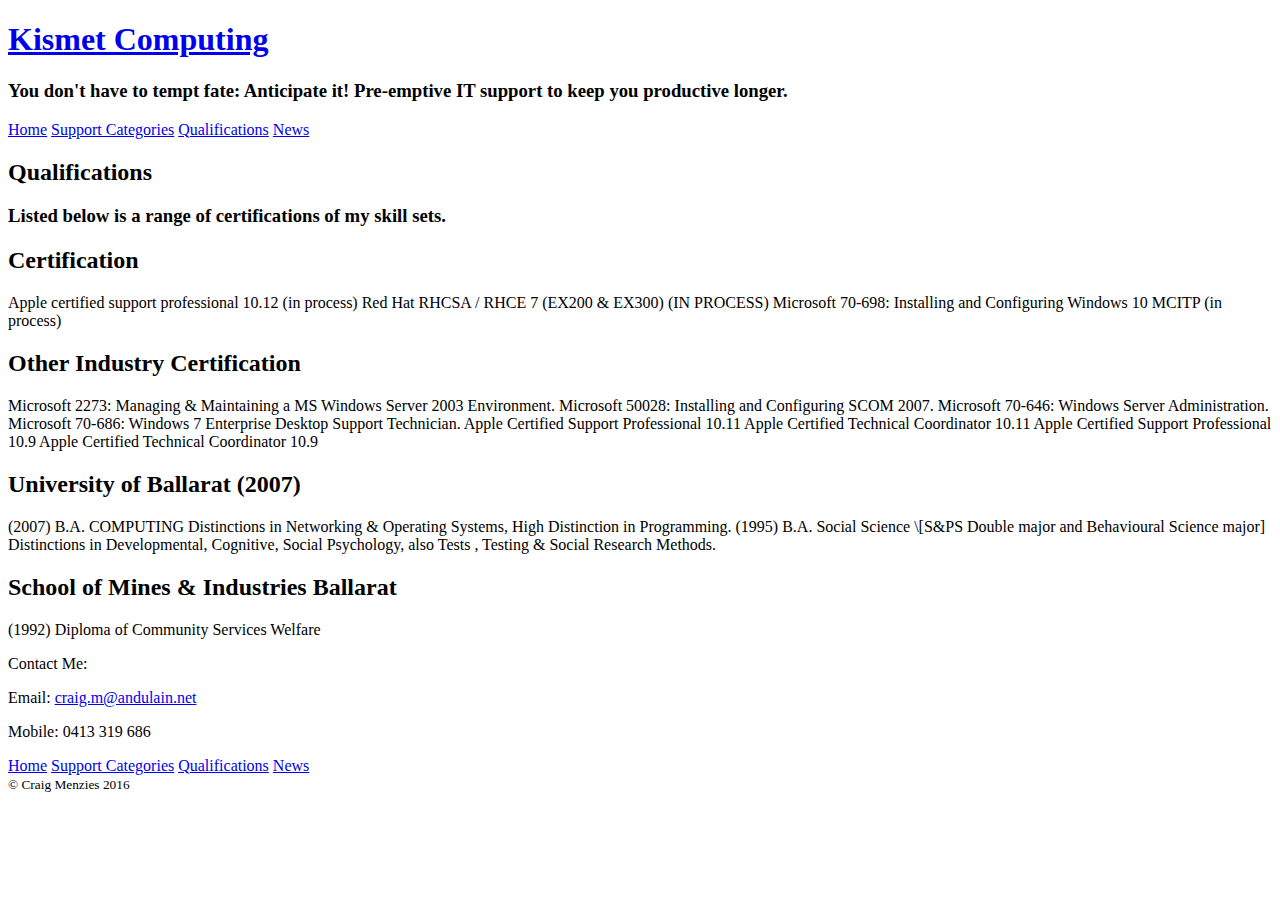
==== certification.html @ 2878c422 "Foundation Structure Base CSS formatting Included BBedit Project files and .gitignore" ====
<!DOCTYPE html>
<html lang="en">
<!-- Created December 2016 - created by Craig Menzies -->

  <head>
	  <meta charset="utf-8" />
	  <title>Kismet Computing</title>
	  <link rel="stylesheet" href="assets/stylesheets/main.css">
  </head>

  <body>

    <!-- Header -->

    <header>
			<!-- Company Name -->
	    <h1>
	      <a href="index.html">Kismet Computing</a>
      </h1>

			<!-- Motto -->
		  <h3>You don't have to tempt fate: Anticipate it! Pre-emptive IT support to keep you productive longer.</h3>

	    <nav>
	      <a href="index.html">Home</a>
	      <a href="support.html">Support Categories</a>
	      <a href="certification.html">Qualifications</a>
	      <a href="news.html">News</a>
	    </nav>

    </header>

    <!-- Main Content -->

    <section>

	    <h2>Qualifications</h2>

	      <h3>Listed below is a range of certifications of my skill sets.</h3>

    </section>

    <section>

      <h2>Certification</h2>

				<p>
				Apple certified support professional 10.12 (in process)
				Red Hat RHCSA / RHCE 7 (EX200 & EX300) (IN PROCESS)
				Microsoft 70-698: Installing and Configuring Windows 10
				MCITP (in process)
				</p>
  
			<h2>Other Industry Certification</h2>
  
				<p>
				Microsoft 2273: Managing & Maintaining a MS Windows Server 2003 Environment.
				Microsoft 50028: Installing and Configuring SCOM 2007.
				Microsoft 70-646: Windows Server Administration.
				Microsoft 70-686: Windows 7 Enterprise Desktop Support Technician.
				Apple Certified Support Professional 10.11
				Apple Certified Technical Coordinator 10.11
				Apple Certified Support Professional 10.9
				Apple Certified Technical Coordinator 10.9
				</p>

			<h2>University of Ballarat (2007)</h2>
    
				<p>
				(2007) B.A. COMPUTING
				Distinctions in Networking & Operating Systems, High Distinction in Programming.
				(1995) B.A. Social Science \[S&PS Double major and  Behavioural Science major]
				Distinctions in Developmental, Cognitive, Social Psychology, also Tests , Testing & Social Research Methods.
				</p>
    
			<h2>School of Mines & Industries Ballarat</h2>
  
				<p>
				(1992) Diploma of Community Services Welfare
				</p>

		</section>

		<!-- footer -->

		<footer>
    
			<p>Contact Me:</p>
			<p>Email: <a href="mailto:craig.m@andulain.net?subject=Enquiry&Regarding&Technical&Support&Options">craig.m@andulain.net</a></p>
			<p>Mobile: 0413 319 686</p>
							
			<nav>
				<a href="index.html">Home</a>
				<a href="support.html">Support Categories</a>
				<a href="certification.html">Qualifications</a>
				<a href="news.html">News</a>
			</nav>  

		<small>&copy; Craig Menzies 2016</small>

		</footer>
		
	</body>

</html>
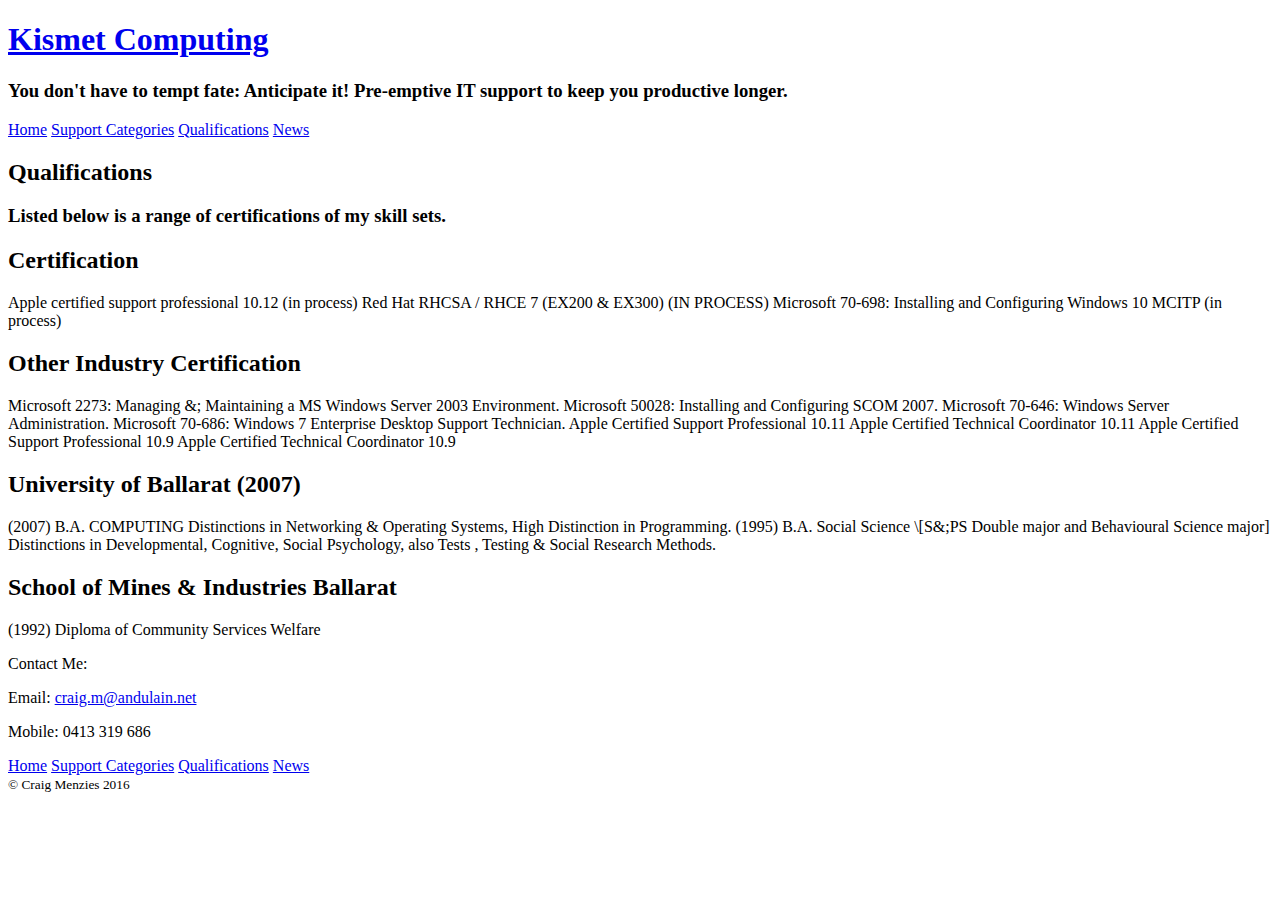
==== commit d0065483: "First Edits for Fundamental Content" ====
--- a/certification.html
+++ b/certification.html
@@ -46,7 +46,7 @@
 
 				<p>
 				Apple certified support professional 10.12 (in process)
-				Red Hat RHCSA / RHCE 7 (EX200 & EX300) (IN PROCESS)
+				Red Hat RHCSA / RHCE 7 (EX200 &amp; EX300) (IN PROCESS)
 				Microsoft 70-698: Installing and Configuring Windows 10
 				MCITP (in process)
 				</p>
@@ -54,7 +54,7 @@
 			<h2>Other Industry Certification</h2>
   
 				<p>
-				Microsoft 2273: Managing & Maintaining a MS Windows Server 2003 Environment.
+				Microsoft 2273: Managing &amp;; Maintaining a MS Windows Server 2003 Environment.
 				Microsoft 50028: Installing and Configuring SCOM 2007.
 				Microsoft 70-646: Windows Server Administration.
 				Microsoft 70-686: Windows 7 Enterprise Desktop Support Technician.
@@ -68,12 +68,12 @@
     
 				<p>
 				(2007) B.A. COMPUTING
-				Distinctions in Networking & Operating Systems, High Distinction in Programming.
-				(1995) B.A. Social Science \[S&PS Double major and  Behavioural Science major]
-				Distinctions in Developmental, Cognitive, Social Psychology, also Tests , Testing & Social Research Methods.
+				Distinctions in Networking &amp; Operating Systems, High Distinction in Programming.
+				(1995) B.A. Social Science \[S&amp;;PS Double major and  Behavioural Science major]
+				Distinctions in Developmental, Cognitive, Social Psychology, also Tests , Testing &amp; Social Research Methods.
 				</p>
     
-			<h2>School of Mines & Industries Ballarat</h2>
+			<h2>School of Mines &amp; Industries Ballarat</h2>
   
 				<p>
 				(1992) Diploma of Community Services Welfare
@@ -86,7 +86,7 @@
 		<footer>
     
 			<p>Contact Me:</p>
-			<p>Email: <a href="mailto:craig.m@andulain.net?subject=Enquiry&Regarding&Technical&Support&Options">craig.m@andulain.net</a></p>
+			<p>Email: <a href="mailto:craig.m@andulain.net?subject=Enquiry%20Regarding%20Technical%20Support%20Options">craig.m@andulain.net</a></p>
 			<p>Mobile: 0413 319 686</p>
 							
 			<nav>
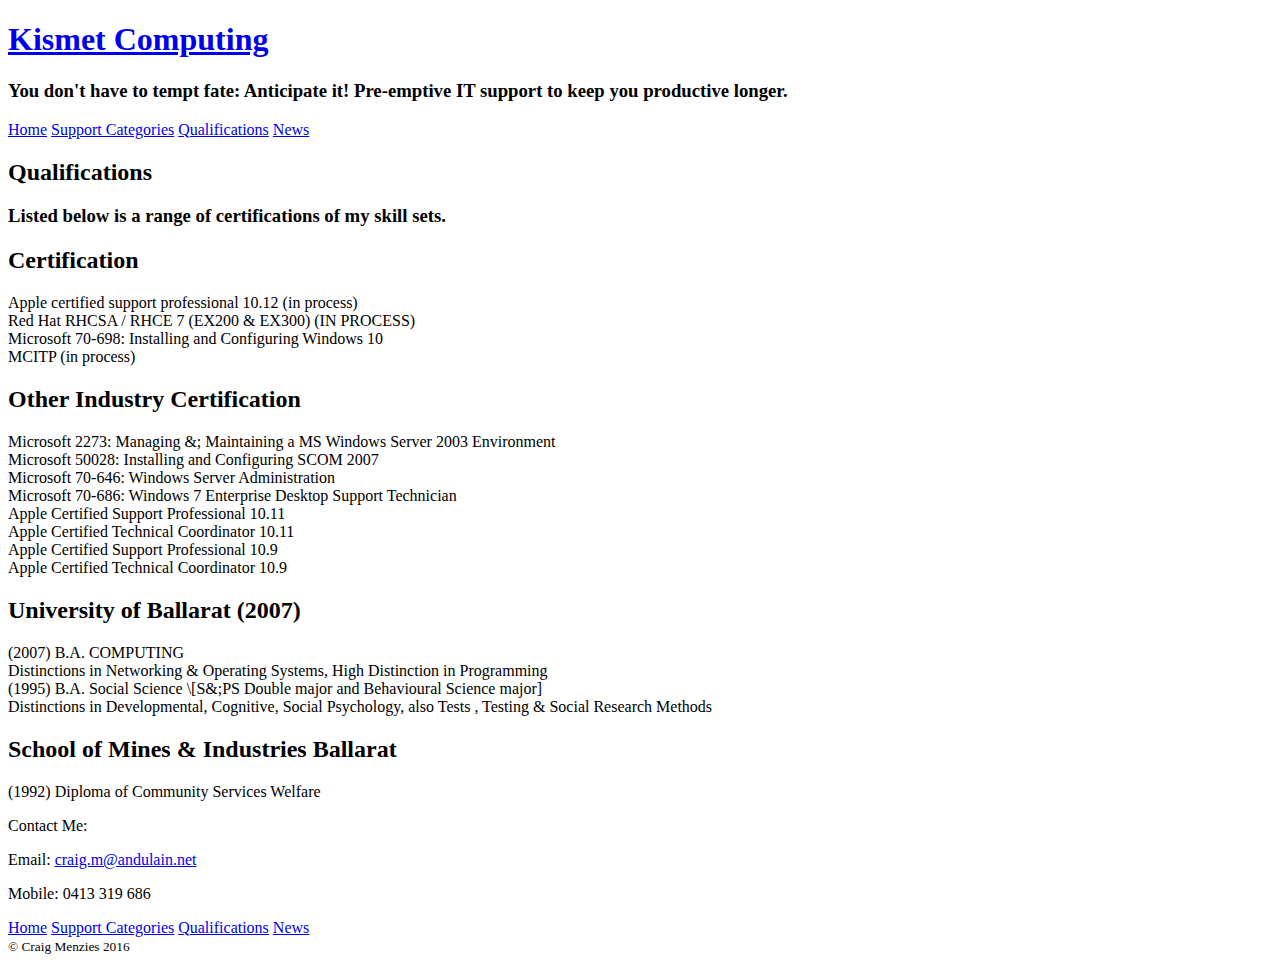
==== commit 4381e7e7: "Re-structured Certifications and Support Pages to prepare for multi-panel design and layout." ====
--- a/certification.html
+++ b/certification.html
@@ -45,38 +45,25 @@
       <h2>Certification</h2>
 
 				<p>
-				Apple certified support professional 10.12 (in process)
-				Red Hat RHCSA / RHCE 7 (EX200 &amp; EX300) (IN PROCESS)
-				Microsoft 70-698: Installing and Configuring Windows 10
-				MCITP (in process)
+					Apple certified support professional 10.12 (in process)<br>Red Hat RHCSA / RHCE 7 (EX200 &amp; EX300) (IN PROCESS)<br>Microsoft 70-698: Installing and Configuring Windows 10<br>MCITP (in process)
 				</p>
   
 			<h2>Other Industry Certification</h2>
   
 				<p>
-				Microsoft 2273: Managing &amp;; Maintaining a MS Windows Server 2003 Environment.
-				Microsoft 50028: Installing and Configuring SCOM 2007.
-				Microsoft 70-646: Windows Server Administration.
-				Microsoft 70-686: Windows 7 Enterprise Desktop Support Technician.
-				Apple Certified Support Professional 10.11
-				Apple Certified Technical Coordinator 10.11
-				Apple Certified Support Professional 10.9
-				Apple Certified Technical Coordinator 10.9
+					Microsoft 2273: Managing &amp;; Maintaining a MS Windows Server 2003 Environment<br>Microsoft 50028: Installing and Configuring SCOM 2007<br>Microsoft 70-646: Windows Server Administration<br>Microsoft 70-686: Windows 7 Enterprise Desktop Support Technician<br>Apple Certified Support Professional 10.11<br>Apple Certified Technical Coordinator 10.11<br>Apple Certified Support Professional 10.9<br>Apple Certified Technical Coordinator 10.9
 				</p>
 
 			<h2>University of Ballarat (2007)</h2>
     
 				<p>
-				(2007) B.A. COMPUTING
-				Distinctions in Networking &amp; Operating Systems, High Distinction in Programming.
-				(1995) B.A. Social Science \[S&amp;;PS Double major and  Behavioural Science major]
-				Distinctions in Developmental, Cognitive, Social Psychology, also Tests , Testing &amp; Social Research Methods.
+					(2007) B.A. COMPUTING<br>Distinctions in Networking &amp; Operating Systems, High Distinction in Programming<br>(1995) B.A. Social Science \[S&amp;;PS Double major and  Behavioural Science major]<br>Distinctions in Developmental, Cognitive, Social Psychology, also Tests , Testing &amp; Social Research Methods
 				</p>
     
 			<h2>School of Mines &amp; Industries Ballarat</h2>
   
 				<p>
-				(1992) Diploma of Community Services Welfare
+					(1992) Diploma of Community Services Welfare
 				</p>
 
 		</section>
